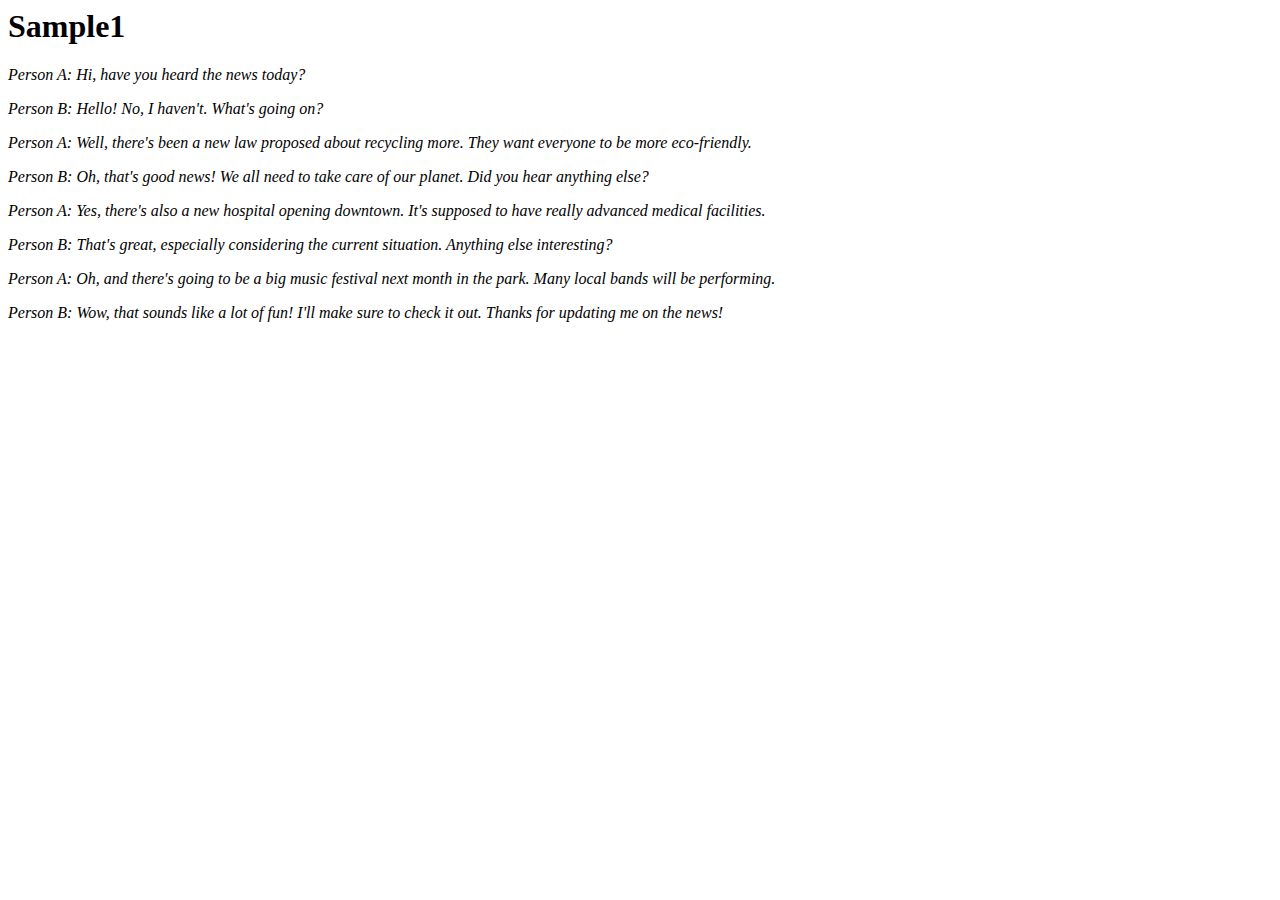
==== currentevents.html @ 1ce153ff "Add files via upload" ====
<html>
    <head>
        <title>
            Current Events
        </title>
    </head>
    <body>
        <h1><b>Sample1</b></h1>
    <p><em>
<p>Person A: Hi, have you heard the news today?</p>

<p>Person B: Hello! No, I haven't. What's going on?</p>

<p>Person A: Well, there's been a new law proposed about recycling more. They want everyone to be more eco-friendly.</p>

<p>Person B: Oh, that's good news! We all need to take care of our planet. Did you hear anything else?</p>

<p>Person A: Yes, there's also a new hospital opening downtown. It's supposed to have really advanced medical facilities.</p>

<p>Person B: That's great, especially considering the current situation. Anything else interesting?</p>

<p>Person A: Oh, and there's going to be a big music festival next month in the park. Many local bands will be performing.</p>

<p>Person B: Wow, that sounds like a lot of fun! I'll make sure to check it out. Thanks for updating me on the news!</p>
</em></p>

 </body>
   </html>
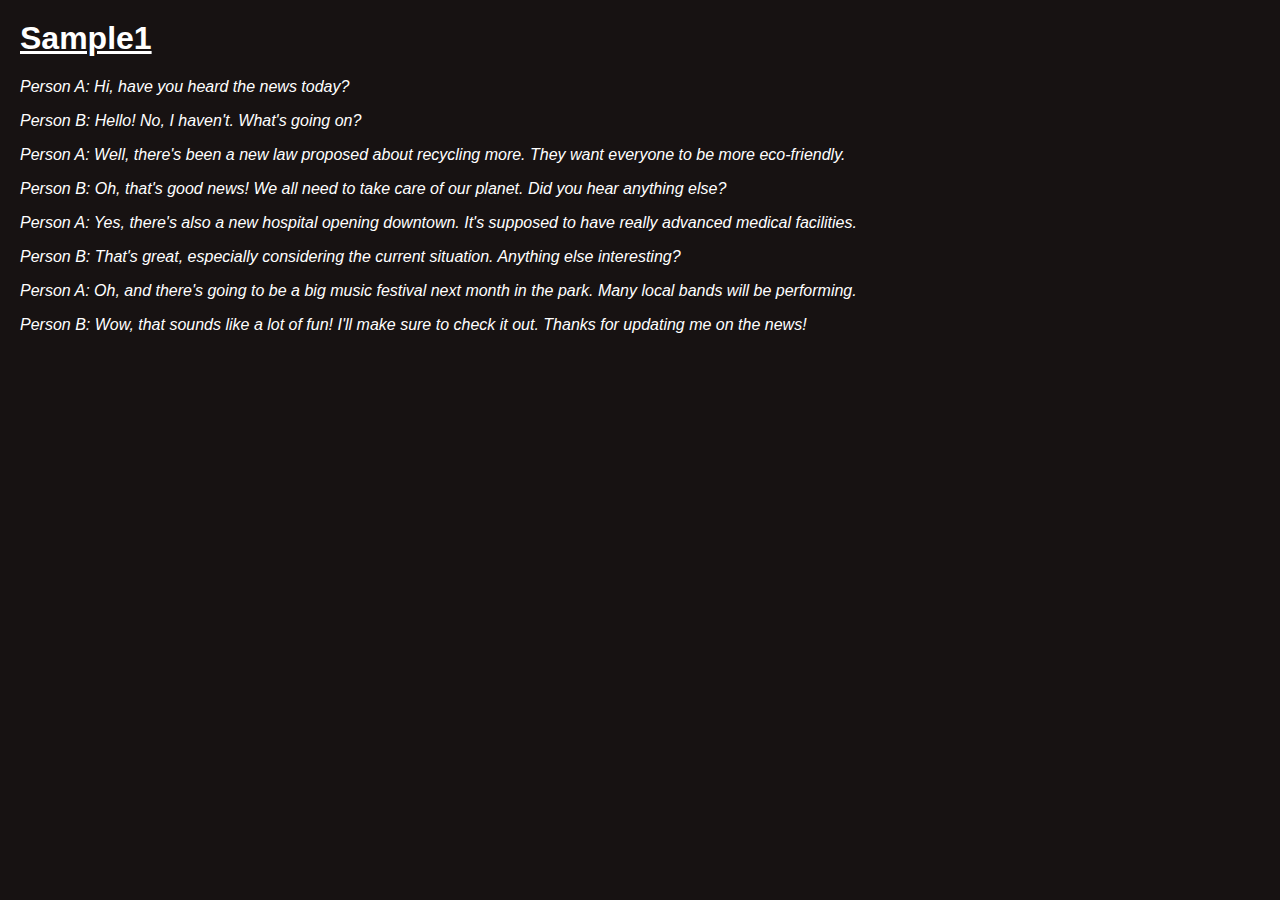
==== commit 329b9e61: "Update currentevents.html" ====
--- a/currentevents.html
+++ b/currentevents.html
@@ -3,6 +3,28 @@
         <title>
             Current Events
         </title>
+           <style>
+    body {
+        font-family: Arial, sans-serif;
+        margin: 20px;
+        background-color:rgb(23, 18, 18);
+    }
+
+    h1 {
+        font-weight: bold;
+        text-decoration: underline;
+        color: white;
+    }
+
+    p {
+        margin-bottom: 10px;
+        color: white;
+    }
+
+    em {
+        font-style: italic;
+    }
+</style>
     </head>
     <body>
         <h1><b>Sample1</b></h1>
